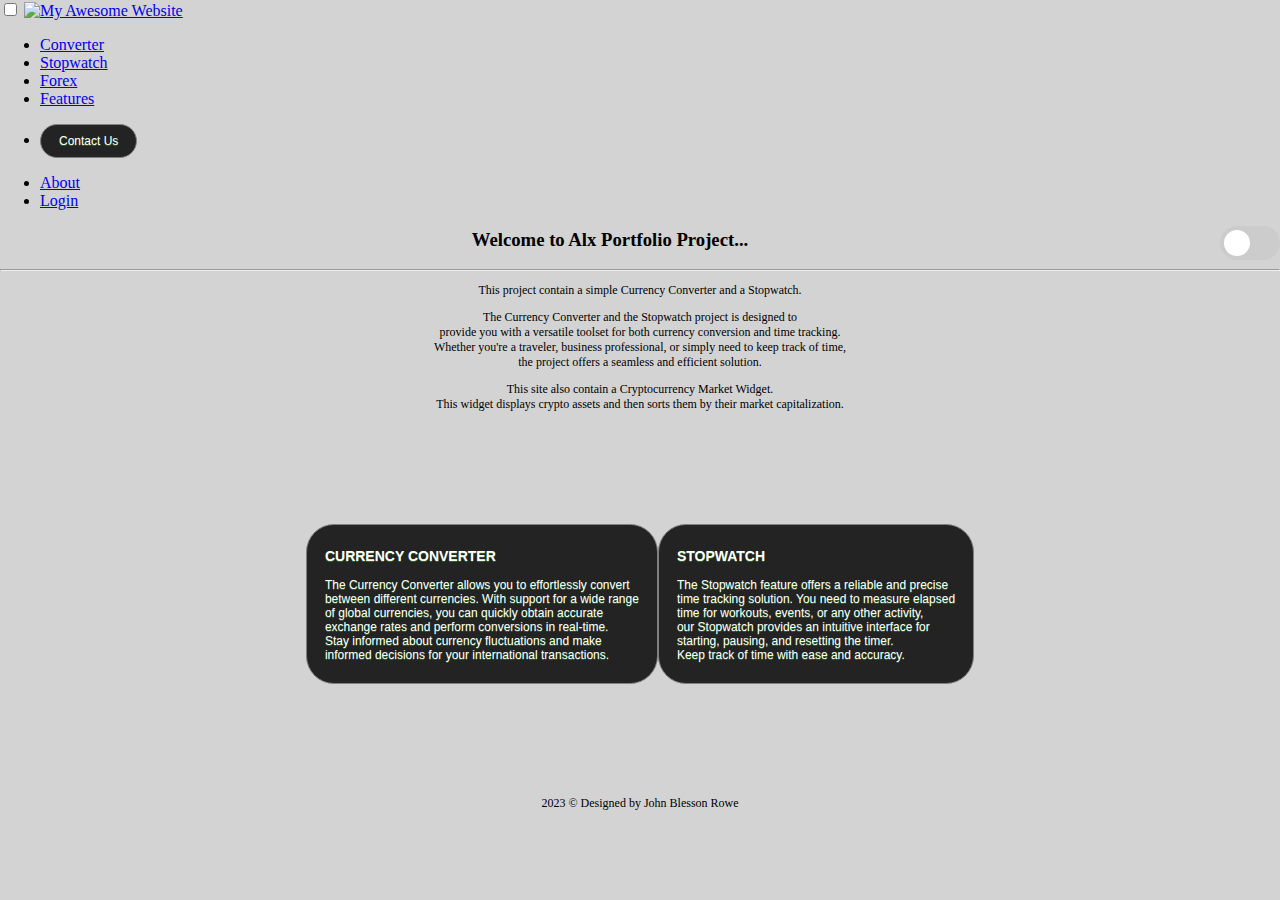
==== index.html @ 4e18cad6 "update all files" ====
<!DOCTYPE html>
<html>
<head>
	
    <title>Project cover</title>
	<link rel="stylesheet" href="css/nav.css">
	<link rel="stylesheet" href="css/btn.css">

	<style>
		/** <Contact Us> **/
			.myButton {
      background-color: #232323;
      border-radius: 28px;
      border: 1px solid #818181;
      display: inline-block;
      cursor: pointer;
      color: #ffffff;
      font-family: Arial;
      font-size: 12px;
      padding: 9px 18px;
      text-decoration: none;
      /**text-shadow: 0px 1px 0px #2f6627;**/
      }
      .myButton:hover {
      background-color: #2196F3;
      }
      .myButton:active {
      position: relative;
      top: 0%;
      }
    /** </Contact Us> **/
	</style>
	
</head>
<body style="min-height: calc(100% - 50px); /* Adjust the value according to your footer height */">
<nav class="menu-container">
	<!-- burger menu -->
	<input type="checkbox" aria-label="Toggle menu" />
	<span></span>
	<span></span>
	<span></span>
  
	<!-- logo -->
	<a href="index.html" class="menu-logo">
	  <img class="home_logo" src="images/alx_logo.jpeg" alt="My Awesome Website"/>
	</a>
  
	<!-- menu items -->
	<div class="menu">
	  <ul>
		<li>
		  <a href="project.html">
			Converter
		  </a>
		</li>
		<li>
		  <a href="sw.html">
			Stopwatch
		  </a>
		</li>
		<li>
		  <a href="forex.html">
			Forex
		  </a>
		</li>
		<li>
		  <a href="features.html">
			Features
		  </a>
		</li>
	  </ul>

	  <ul>
		<li>
	  <a href="cont.html" class="myButton">
		Contact Us
	  </a>
	  </li>
	  </ul>

	  <ul>
		<li>
		  <a href="about.html">
			About
		  </a>
		</li>
		<li>
		  <a href="https://intranet.alxswe.com/">
			Login
		  </a>
		</li>
	  </ul>
	</div>
  </nav>
<!--Dark Mode-->
<div>
<label class="toggle">
    <input type="checkbox" id="themeToggle">
    <span class="slider round"></span>
  </label>
</div>

 	<div class="cover">
    <h3 style="text-align: center;">Welcome to Alx Portfolio Project...</h3><hr>
    <p style="text-align: center; font-size: 12px;">This project contain a simple Currency Converter and a Stopwatch.</p>
		<p style="text-align: center; font-size: 12px;">The Currency Converter and the Stopwatch project is designed to<br>
			 provide you with a versatile toolset for both currency conversion and time tracking.<br>
			 Whether you're a traveler, business professional, or simply need to keep track of time,<br>
			 the project offers a seamless and efficient solution.</p>
			 <p style="text-align: center; font-size: 12px;">This site also contain a Cryptocurrency Market Widget.<br>
				This widget displays crypto assets and then sorts them by their market capitalization.</p>
	</div>

	<div class="container">
	<a href="project.html" class="myButton">
		<h3 style="font-size: 14px;">CURRENCY CONVERTER</h3>
		<p style="font-size: 12px;">The Currency Converter allows you to effortlessly convert<br>
			between different currencies. With support for a wide range<br>
			of global currencies, you can quickly obtain accurate<br>
			exchange rates and perform conversions in real-time.<br> 
			Stay informed about currency fluctuations and make<br>
			informed decisions for your international transactions.</p>
		</a>

	<a href="sw.html" class="myButton">
		<h3 style="font-size: 14px;">STOPWATCH</h3>
		<p style="font-size: 12px;">The Stopwatch feature offers a reliable and precise<br> 
			time tracking solution. You need to measure elapsed <br>
			time for workouts, events, or any other activity,<br>
			our Stopwatch provides an intuitive interface for <br>
			starting, pausing, and resetting the timer.<br>
			Keep track of time with ease and accuracy.</p>
	</a>
	</div>

	<div>
		<!-- Brevo Conversations {literal} -->
		<script>
			(function(d, w, c) {
				w.BrevoConversationsID = '64a07490587f7c570c0325db';
				w[c] = w[c] || function() {
					(w[c].q = w[c].q || []).push(arguments);
				};
				var s = d.createElement('script');
				s.async = true;
				s.src = 'https://conversations-widget.brevo.com/brevo-conversations.js';
				if (d.head) d.head.appendChild(s);
			})(document, window, 'BrevoConversations');
		</script>
		<!-- /Brevo Conversations {/literal} -->
		<!-- Dark Mode Script -->
		<script>
			const toggle = document.getElementById('themeToggle');
			const body = document.body;

			toggle.addEventListener('change', function () {
			body.classList.toggle('dark-mode');
			});
		</script>
	</div>
	<footer>
	<p>2023 &copy; Designed by John Blesson Rowe</p>
	</footer> 

		</body>
</html>
---- css/btn.css ----
.container {
	display: flex;
	justify-content: center;
	align-items: center;
	height: 40vh; /* Adjust the height as needed */
  }
  
  .myButton {
	background-color: #232323;
	border-radius: 28px;
	border: 1px solid #818181;
	display: inline-block;
	cursor: pointer;
	color: #ffffff;
	font-family: Arial;
	font-size: 17px;
	padding: 16px 31px;
	text-decoration: none;
	text-shadow: 0px 1px 0px #2f6627;
  }
  .myButton:hover {
	background-color: #2196F3;
  }
  .myButton:active {
	position: relative;
	top: 1px;
  }
  

  /**Dark Mode style**/
  body {
	background-color: lightgray;
	color: black;
	transition: background-color 0.3s ease;
	height: 100%;
	margin: 0;
	min-height: calc(100% - 50px); /* Adjust the value according to your footer height */
  }

  body.dark-mode {
	background-color: #333;
	color: white;
  }

  .toggle {
	position: relative;
	display: inline-block;
	width: 60px;
	height: 34px;
	float: right;
  }

  .toggle input {
	opacity: 0;
	width: 0;
	height: 0;
  }

  .slider {
	position: absolute;
	cursor: pointer;
	top: 0;
	left: 0;
	right: 0;
	bottom: 0;
	background-color: #ccc;
	transition: 0.4s;
  }

  .slider:before {
	position: absolute;
	content: "";
	height: 26px;
	width: 26px;
	left: 4px;
	bottom: 4px;
	background-color: white;
	transition: 0.4s;
  }

  input:checked + .slider {
	background-color: #2196F3;
  }

  input:checked + .slider:before {
	transform: translateX(26px);
  }

  /* Adjust the position of the toggle */
  .slider.round {
	border-radius: 34px;
  }

  .slider.round:before {
	border-radius: 50%;
  }

  footer{
	text-align: center;
	font-size: 12px;
	height: -100px; /* Adjust the height of your footer as needed */
 	position:unset;
  	bottom: 0;	
	}
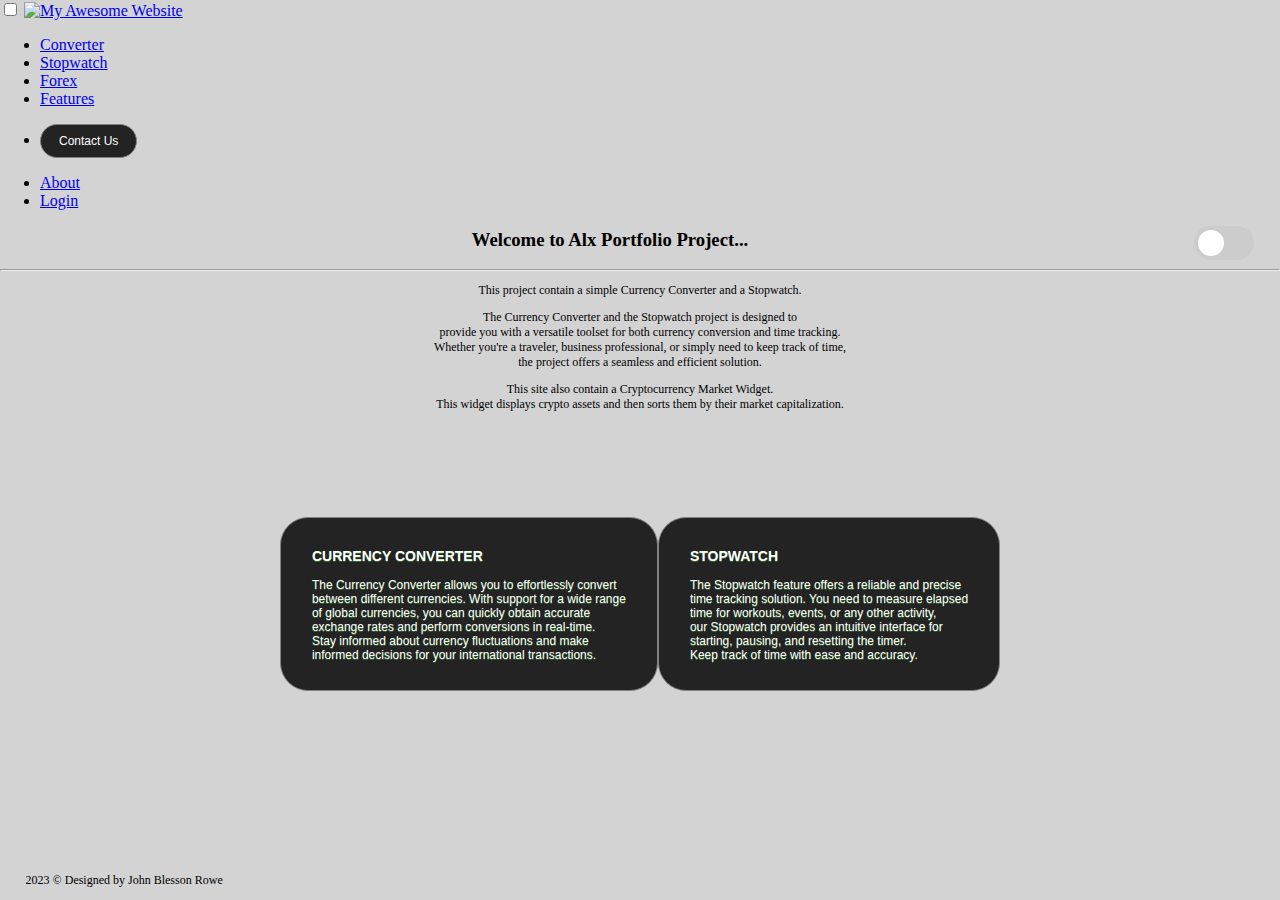
==== commit 2b61db85: "update files" ====
--- a/index.html
+++ b/index.html
@@ -8,8 +8,8 @@
 
 	<style>
 		/** <Contact Us> **/
-			.myButton {
-      background-color: #232323;
+			.myButton1 {
+		background-color: #232323;
       border-radius: 28px;
       border: 1px solid #818181;
       display: inline-block;
@@ -21,9 +21,9 @@
       text-decoration: none;
       /**text-shadow: 0px 1px 0px #2f6627;**/
       }
-      .myButton:hover {
+      /** .myButton:hover {
       background-color: #2196F3;
-      }
+      }**/
       .myButton:active {
       position: relative;
       top: 0%;
@@ -72,7 +72,7 @@
 
 	  <ul>
 		<li>
-	  <a href="cont.html" class="myButton">
+	  <a href="cont.html" class="myButton1">
 		Contact Us
 	  </a>
 	  </li>
--- a/css/btn.css
+++ b/css/btn.css
@@ -48,6 +48,7 @@
 	width: 60px;
 	height: 34px;
 	float: right;
+	right: 2%;
   }
 
   .toggle input {
@@ -98,7 +99,7 @@
   footer{
 	text-align: center;
 	font-size: 12px;
-	height: -100px; /* Adjust the height of your footer as needed */
- 	position:unset;
-  	bottom: 0;	
+ 	position: absolute;
+  	bottom: 0;
+	left: 2%;
 	}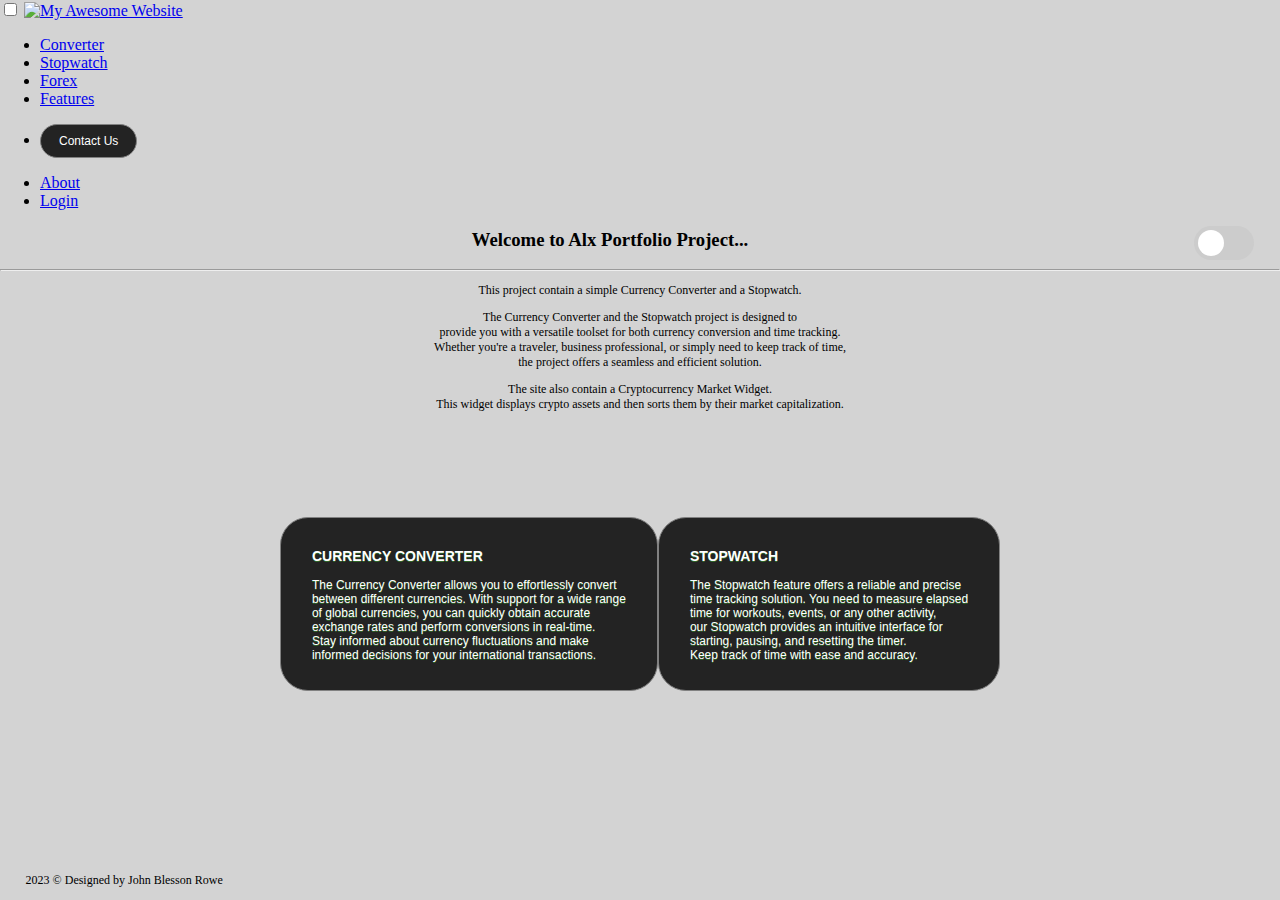
==== commit 24a821a5: "update" ====
--- a/index.html
+++ b/index.html
@@ -1,7 +1,6 @@
 <!DOCTYPE html>
 <html>
 <head>
-	
     <title>Project cover</title>
 	<link rel="stylesheet" href="css/nav.css">
 	<link rel="stylesheet" href="css/btn.css">
@@ -107,7 +106,7 @@
 			 provide you with a versatile toolset for both currency conversion and time tracking.<br>
 			 Whether you're a traveler, business professional, or simply need to keep track of time,<br>
 			 the project offers a seamless and efficient solution.</p>
-			 <p style="text-align: center; font-size: 12px;">This site also contain a Cryptocurrency Market Widget.<br>
+			 <p style="text-align: center; font-size: 12px;">The site also contain a Cryptocurrency Market Widget.<br>
 				This widget displays crypto assets and then sorts them by their market capitalization.</p>
 	</div>
 
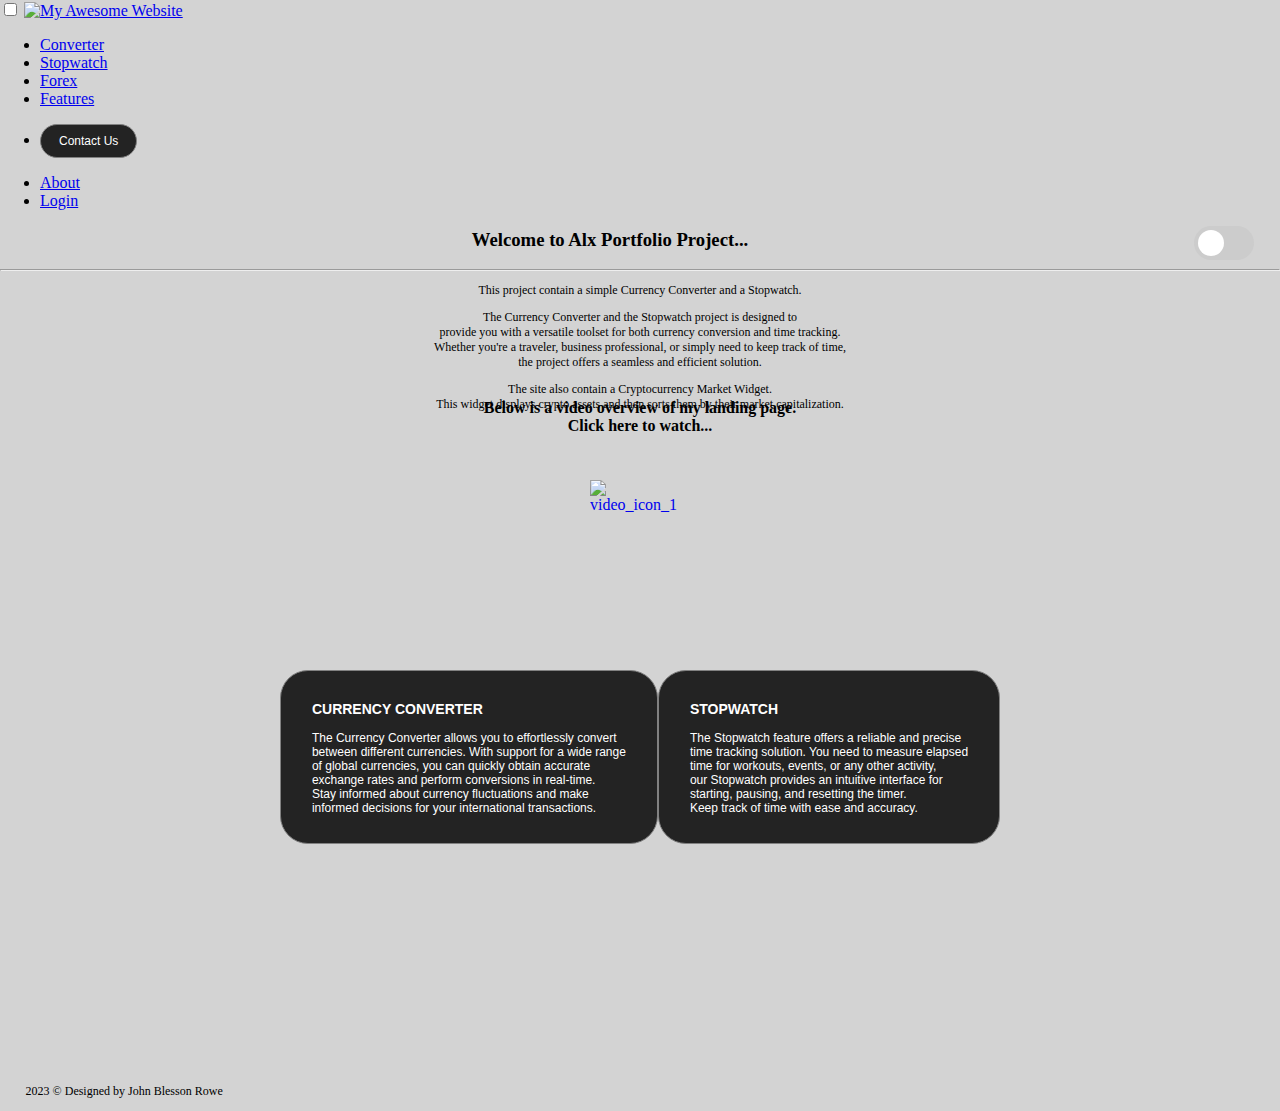
==== commit e8aefa29: "update" ====
--- a/index.html
+++ b/index.html
@@ -107,8 +107,16 @@
 			 Whether you're a traveler, business professional, or simply need to keep track of time,<br>
 			 the project offers a seamless and efficient solution.</p>
 			 <p style="text-align: center; font-size: 12px;">The site also contain a Cryptocurrency Market Widget.<br>
-				This widget displays crypto assets and then sorts them by their market capitalization.</p>
+				This widget displays crypto assets and then sorts them by their market capitalization.</p><br>
 	</div>
+
+	<!-- Video -->
+	<div>
+		<h4 class="video_head">Below is a video overview of my landing page.<br>
+			Click here to watch...</h4>
+	  <a href= "https://www.youtube.com/watch?v=gYpNC_tdbQQ&t=31s"><img class="video_icon_1" src="images/video_icon_1.png" alt="video_icon_1"></a>
+	</div>
+	<!-- Video -->
 
 	<div class="container">
 	<a href="project.html" class="myButton">
--- a/css/btn.css
+++ b/css/btn.css
@@ -2,7 +2,7 @@
 	display: flex;
 	justify-content: center;
 	align-items: center;
-	height: 40vh; /* Adjust the height as needed */
+	height: 70vh; /*Adjust the height as needed */
   }
   
   .myButton {
@@ -16,7 +16,7 @@
 	font-size: 17px;
 	padding: 16px 31px;
 	text-decoration: none;
-	text-shadow: 0px 1px 0px #2f6627;
+	/**text-shadow: 0px 1px 0px #2f6627;**/
   }
   .myButton:hover {
 	background-color: #2196F3;
@@ -100,6 +100,32 @@
 	text-align: center;
 	font-size: 12px;
  	position: absolute;
-  	bottom: 0;
 	left: 2%;
-	}+	
+	}
+
+/** ===========</video>============ **/
+	.video_icon_1{
+		width: 100px;
+		height: 100px;
+		position: absolute;
+		/**top: 50%;**/
+		left: 50%;
+		bottom: 30%;
+		transform: translate(-50%, -50%);
+		transition: transform 0.3s ease, opacity 0.3s ease;
+	  }
+
+	  .video_icon_1:hover {
+		transform: rotate(10deg);
+		opacity: 0.5;
+	  }
+		.video_head{
+		  position: absolute;
+		top: 44%;
+		left: 50%;
+		transform: translate(-50%, -50%);
+		text-align: center;
+		color: ;
+		}
+/** ===========</video>============ **/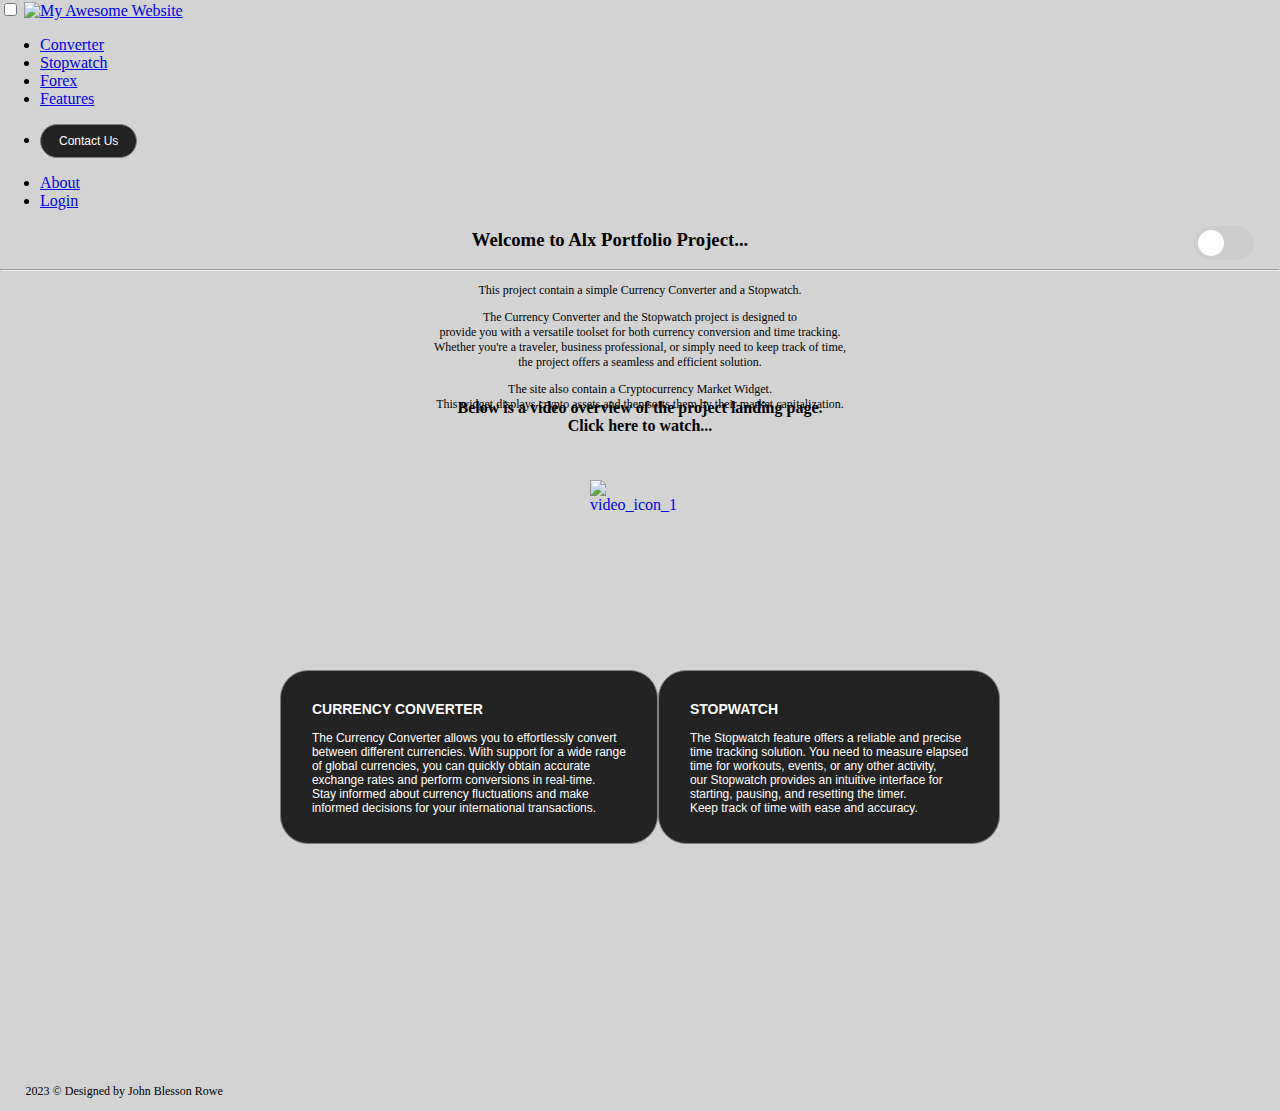
==== commit 1abe769c: "update" ====
--- a/index.html
+++ b/index.html
@@ -112,7 +112,7 @@
 
 	<!-- Video -->
 	<div>
-		<h4 class="video_head">Below is a video overview of my landing page.<br>
+		<h4 class="video_head">Below is a video overview of the project landing page.<br>
 			Click here to watch...</h4>
 	  <a href= "https://www.youtube.com/watch?v=gYpNC_tdbQQ&t=31s"><img class="video_icon_1" src="images/video_icon_1.png" alt="video_icon_1"></a>
 	</div>
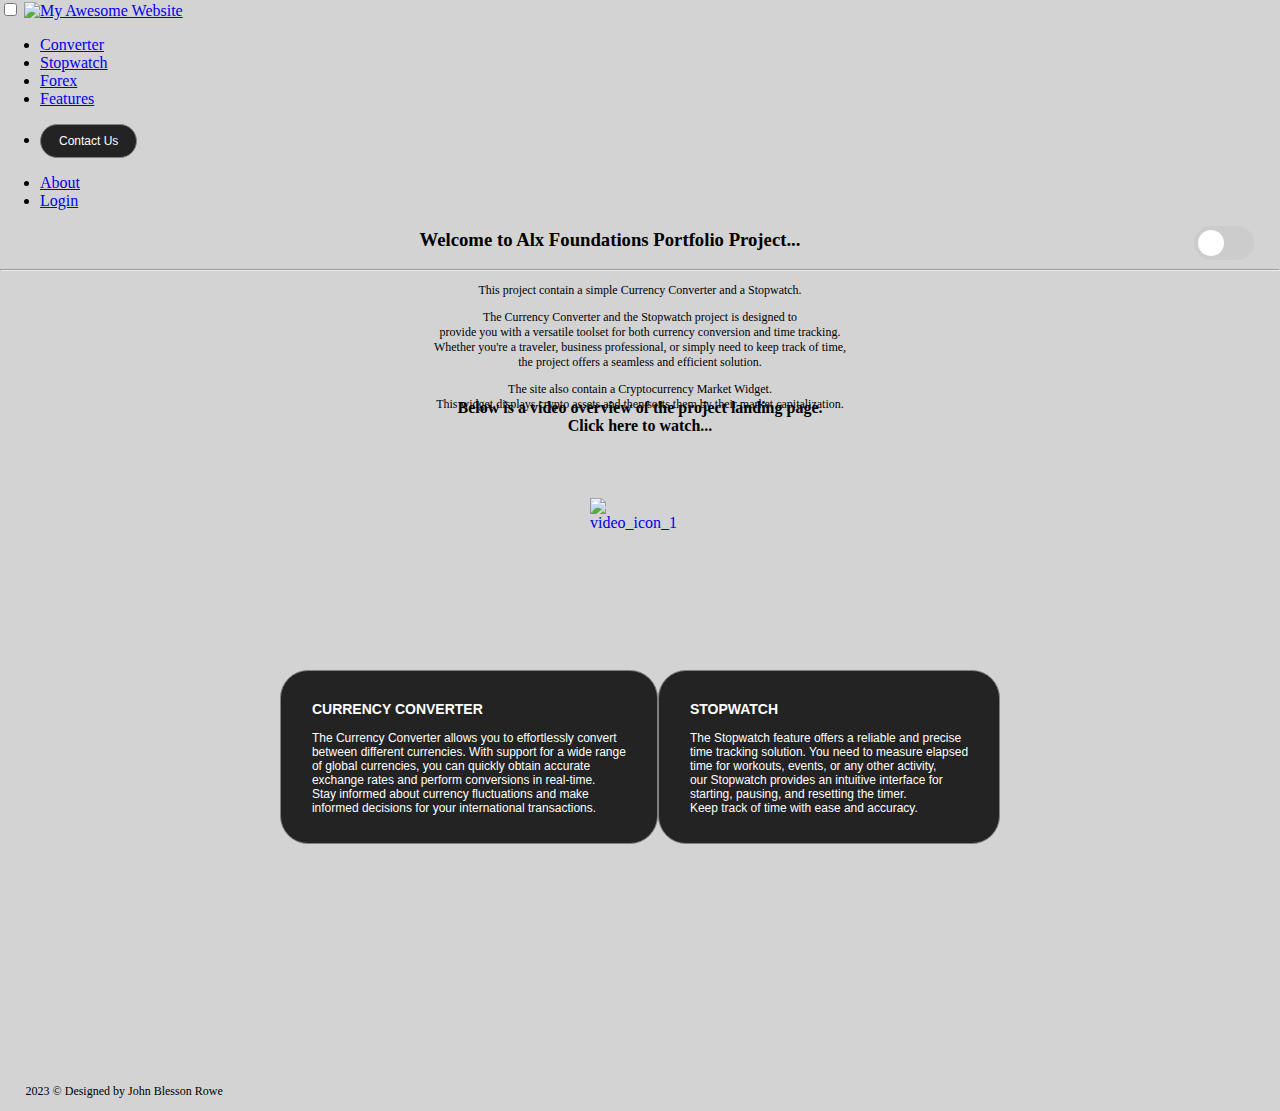
==== commit 54f92620: "update" ====
--- a/index.html
+++ b/index.html
@@ -100,7 +100,7 @@
 </div>
 
  	<div class="cover">
-    <h3 style="text-align: center;">Welcome to Alx Portfolio Project...</h3><hr>
+    <h3 style="text-align: center;">Welcome to Alx Foundations Portfolio Project...</h3><hr>
     <p style="text-align: center; font-size: 12px;">This project contain a simple Currency Converter and a Stopwatch.</p>
 		<p style="text-align: center; font-size: 12px;">The Currency Converter and the Stopwatch project is designed to<br>
 			 provide you with a versatile toolset for both currency conversion and time tracking.<br>
@@ -114,7 +114,7 @@
 	<div>
 		<h4 class="video_head">Below is a video overview of the project landing page.<br>
 			Click here to watch...</h4>
-	  <a href= "https://www.youtube.com/watch?v=gYpNC_tdbQQ&t=31s"><img class="video_icon_1" src="images/video_icon_1.png" alt="video_icon_1"></a>
+	  <a href= "https://drive.google.com/file/d/1sTwFW0AQmBM6qbUsz84oCWx8uR81I4EN/view?usp=sharing"><img class="video_icon_1" src="images/video_icon_1.png" alt="video_icon_1"></a>
 	</div>
 	<!-- Video -->
 
--- a/css/btn.css
+++ b/css/btn.css
@@ -111,7 +111,7 @@
 		position: absolute;
 		/**top: 50%;**/
 		left: 50%;
-		bottom: 30%;
+		bottom: 28%;
 		transform: translate(-50%, -50%);
 		transition: transform 0.3s ease, opacity 0.3s ease;
 	  }
@@ -121,7 +121,7 @@
 		opacity: 0.5;
 	  }
 		.video_head{
-		  position: absolute;
+		position: absolute;
 		top: 44%;
 		left: 50%;
 		transform: translate(-50%, -50%);
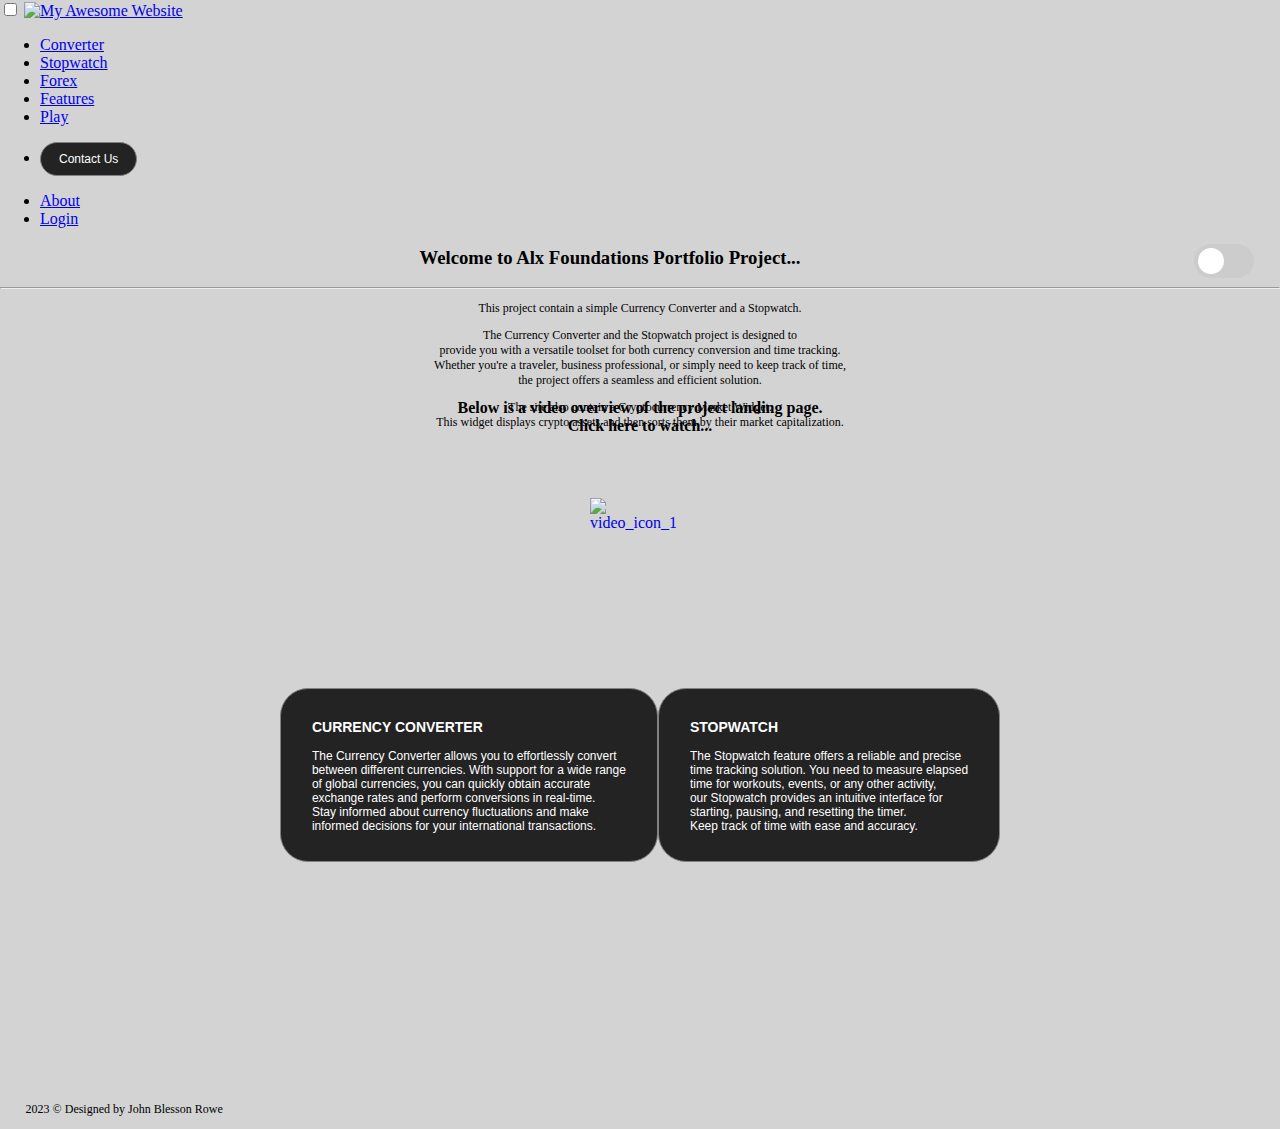
==== commit a22bc4b6: "added the game part of the project" ====
--- a/index.html
+++ b/index.html
@@ -1,173 +1,199 @@
 <!DOCTYPE html>
 <html>
-<head>
+  <head>
     <title>Project cover</title>
-	<link rel="stylesheet" href="css/nav.css">
-	<link rel="stylesheet" href="css/btn.css">
+    <link rel="stylesheet" href="css/nav.css" />
+    <link rel="stylesheet" href="css/btn.css" />
 
-	<style>
-		/** <Contact Us> **/
-			.myButton1 {
-		background-color: #232323;
-      border-radius: 28px;
-      border: 1px solid #818181;
-      display: inline-block;
-      cursor: pointer;
-      color: #ffffff;
-      font-family: Arial;
-      font-size: 12px;
-      padding: 9px 18px;
-      text-decoration: none;
-      /**text-shadow: 0px 1px 0px #2f6627;**/
+    <style>
+      /** <Contact Us> **/
+      .myButton1 {
+        background-color: #232323;
+        border-radius: 28px;
+        border: 1px solid #818181;
+        display: inline-block;
+        cursor: pointer;
+        color: #ffffff;
+        font-family: Arial;
+        font-size: 12px;
+        padding: 9px 18px;
+        text-decoration: none;
+        /**text-shadow: 0px 1px 0px #2f6627;**/
       }
       /** .myButton:hover {
       background-color: #2196F3;
       }**/
       .myButton:active {
-      position: relative;
-      top: 0%;
+        position: relative;
+        top: 0%;
       }
-    /** </Contact Us> **/
-	</style>
-	
-</head>
-<body style="min-height: calc(100% - 50px); /* Adjust the value according to your footer height */">
-<nav class="menu-container">
-	<!-- burger menu -->
-	<input type="checkbox" aria-label="Toggle menu" />
-	<span></span>
-	<span></span>
-	<span></span>
-  
-	<!-- logo -->
-	<a href="index.html" class="menu-logo">
-	  <img class="home_logo" src="images/alx_logo.jpeg" alt="My Awesome Website"/>
-	</a>
-  
-	<!-- menu items -->
-	<div class="menu">
-	  <ul>
-		<li>
-		  <a href="project.html">
-			Converter
-		  </a>
-		</li>
-		<li>
-		  <a href="sw.html">
-			Stopwatch
-		  </a>
-		</li>
-		<li>
-		  <a href="forex.html">
-			Forex
-		  </a>
-		</li>
-		<li>
-		  <a href="features.html">
-			Features
-		  </a>
-		</li>
-	  </ul>
+      /** </Contact Us> **/
+    </style>
+  </head>
+  <body
+    style="
+      min-height: calc(
+        100% - 50px
+      ); /* Adjust the value according to your footer height */
+    "
+  >
+    <nav class="menu-container">
+      <!-- burger menu -->
+      <input type="checkbox" aria-label="Toggle menu" />
+      <span></span>
+      <span></span>
+      <span></span>
 
-	  <ul>
-		<li>
-	  <a href="cont.html" class="myButton1">
-		Contact Us
-	  </a>
-	  </li>
-	  </ul>
+      <!-- logo -->
+      <a href="index.html" class="menu-logo">
+        <img
+          class="home_logo"
+          src="images/alx_logo.jpeg"
+          alt="My Awesome Website"
+        />
+      </a>
 
-	  <ul>
-		<li>
-		  <a href="about.html">
-			About
-		  </a>
-		</li>
-		<li>
-		  <a href="https://intranet.alxswe.com/">
-			Login
-		  </a>
-		</li>
-	  </ul>
-	</div>
-  </nav>
-<!--Dark Mode-->
-<div>
-<label class="toggle">
-    <input type="checkbox" id="themeToggle">
-    <span class="slider round"></span>
-  </label>
-</div>
+      <!-- menu items -->
+      <div class="menu">
+        <ul>
+          <li>
+            <a href="project.html"> Converter </a>
+          </li>
+          <li>
+            <a href="sw.html"> Stopwatch </a>
+          </li>
+          <li>
+            <a href="forex.html"> Forex </a>
+          </li>
+          <li>
+            <a href="features.html"> Features </a>
+          </li>
+          <li>
+            <a href="guess.html"> Play </a>
+          </li>
+        </ul>
 
- 	<div class="cover">
-    <h3 style="text-align: center;">Welcome to Alx Foundations Portfolio Project...</h3><hr>
-    <p style="text-align: center; font-size: 12px;">This project contain a simple Currency Converter and a Stopwatch.</p>
-		<p style="text-align: center; font-size: 12px;">The Currency Converter and the Stopwatch project is designed to<br>
-			 provide you with a versatile toolset for both currency conversion and time tracking.<br>
-			 Whether you're a traveler, business professional, or simply need to keep track of time,<br>
-			 the project offers a seamless and efficient solution.</p>
-			 <p style="text-align: center; font-size: 12px;">The site also contain a Cryptocurrency Market Widget.<br>
-				This widget displays crypto assets and then sorts them by their market capitalization.</p><br>
-	</div>
+        <ul>
+          <li>
+            <a href="cont.html" class="myButton1"> Contact Us </a>
+          </li>
+        </ul>
 
-	<!-- Video -->
-	<div>
-		<h4 class="video_head">Below is a video overview of the project landing page.<br>
-			Click here to watch...</h4>
-	  <a href= "https://drive.google.com/file/d/1sTwFW0AQmBM6qbUsz84oCWx8uR81I4EN/view?usp=sharing"><img class="video_icon_1" src="images/video_icon_1.png" alt="video_icon_1"></a>
-	</div>
-	<!-- Video -->
+        <ul>
+          <li>
+            <a href="about.html"> About </a>
+          </li>
+          <li>
+            <a href="https://intranet.alxswe.com/"> Login </a>
+          </li>
+        </ul>
+      </div>
+    </nav>
+    <!--Dark Mode-->
+    <div>
+      <label class="toggle">
+        <input type="checkbox" id="themeToggle" />
+        <span class="slider round"></span>
+      </label>
+    </div>
 
-	<div class="container">
-	<a href="project.html" class="myButton">
-		<h3 style="font-size: 14px;">CURRENCY CONVERTER</h3>
-		<p style="font-size: 12px;">The Currency Converter allows you to effortlessly convert<br>
-			between different currencies. With support for a wide range<br>
-			of global currencies, you can quickly obtain accurate<br>
-			exchange rates and perform conversions in real-time.<br> 
-			Stay informed about currency fluctuations and make<br>
-			informed decisions for your international transactions.</p>
-		</a>
+    <div class="cover">
+      <h3 style="text-align: center">
+        Welcome to Alx Foundations Portfolio Project...
+      </h3>
+      <hr />
+      <p style="text-align: center; font-size: 12px">
+        This project contain a simple Currency Converter and a Stopwatch.
+      </p>
+      <p style="text-align: center; font-size: 12px">
+        The Currency Converter and the Stopwatch project is designed to<br />
+        provide you with a versatile toolset for both currency conversion and
+        time tracking.<br />
+        Whether you're a traveler, business professional, or simply need to keep
+        track of time,<br />
+        the project offers a seamless and efficient solution.
+      </p>
+      <p style="text-align: center; font-size: 12px">
+        The site also contain a Cryptocurrency Market Widget.<br />
+        This widget displays crypto assets and then sorts them by their market
+        capitalization.
+      </p>
+      <br />
+    </div>
 
-	<a href="sw.html" class="myButton">
-		<h3 style="font-size: 14px;">STOPWATCH</h3>
-		<p style="font-size: 12px;">The Stopwatch feature offers a reliable and precise<br> 
-			time tracking solution. You need to measure elapsed <br>
-			time for workouts, events, or any other activity,<br>
-			our Stopwatch provides an intuitive interface for <br>
-			starting, pausing, and resetting the timer.<br>
-			Keep track of time with ease and accuracy.</p>
-	</a>
-	</div>
+    <!-- Video -->
+    <div>
+      <h4 class="video_head">
+        Below is a video overview of the project landing page.<br />
+        Click here to watch...
+      </h4>
+      <a
+        href="https://drive.google.com/file/d/1sTwFW0AQmBM6qbUsz84oCWx8uR81I4EN/view?usp=sharing"
+        ><img
+          class="video_icon_1"
+          src="images/video_icon_1.png"
+          alt="video_icon_1"
+      /></a>
+    </div>
+    <!-- Video -->
 
-	<div>
-		<!-- Brevo Conversations {literal} -->
-		<script>
-			(function(d, w, c) {
-				w.BrevoConversationsID = '64a07490587f7c570c0325db';
-				w[c] = w[c] || function() {
-					(w[c].q = w[c].q || []).push(arguments);
-				};
-				var s = d.createElement('script');
-				s.async = true;
-				s.src = 'https://conversations-widget.brevo.com/brevo-conversations.js';
-				if (d.head) d.head.appendChild(s);
-			})(document, window, 'BrevoConversations');
-		</script>
-		<!-- /Brevo Conversations {/literal} -->
-		<!-- Dark Mode Script -->
-		<script>
-			const toggle = document.getElementById('themeToggle');
-			const body = document.body;
+    <div class="container">
+      <a href="project.html" class="myButton">
+        <h3 style="font-size: 14px">CURRENCY CONVERTER</h3>
+        <p style="font-size: 12px">
+          The Currency Converter allows you to effortlessly convert<br />
+          between different currencies. With support for a wide range<br />
+          of global currencies, you can quickly obtain accurate<br />
+          exchange rates and perform conversions in real-time.<br />
+          Stay informed about currency fluctuations and make<br />
+          informed decisions for your international transactions.
+        </p>
+      </a>
 
-			toggle.addEventListener('change', function () {
-			body.classList.toggle('dark-mode');
-			});
-		</script>
-	</div>
-	<footer>
-	<p>2023 &copy; Designed by John Blesson Rowe</p>
-	</footer> 
+      <a href="sw.html" class="myButton">
+        <h3 style="font-size: 14px">STOPWATCH</h3>
+        <p style="font-size: 12px">
+          The Stopwatch feature offers a reliable and precise<br />
+          time tracking solution. You need to measure elapsed <br />
+          time for workouts, events, or any other activity,<br />
+          our Stopwatch provides an intuitive interface for <br />
+          starting, pausing, and resetting the timer.<br />
+          Keep track of time with ease and accuracy.
+        </p>
+      </a>
+    </div>
 
-		</body>
+    <div>
+      <!-- Brevo Conversations {literal} -->
+      <script>
+        (function (d, w, c) {
+          w.BrevoConversationsID = "64a07490587f7c570c0325db";
+          w[c] =
+            w[c] ||
+            function () {
+              (w[c].q = w[c].q || []).push(arguments);
+            };
+          var s = d.createElement("script");
+          s.async = true;
+          s.src =
+            "https://conversations-widget.brevo.com/brevo-conversations.js";
+          if (d.head) d.head.appendChild(s);
+        })(document, window, "BrevoConversations");
+      </script>
+      <!-- /Brevo Conversations {/literal} -->
+      <!-- Dark Mode Script -->
+      <script>
+        const toggle = document.getElementById("themeToggle");
+        const body = document.body;
+
+        toggle.addEventListener("change", function () {
+          body.classList.toggle("dark-mode");
+        });
+      </script>
+    </div>
+
+    <footer>
+      <p>2023 &copy; Designed by John Blesson Rowe</p>
+    </footer>
+  </body>
 </html>
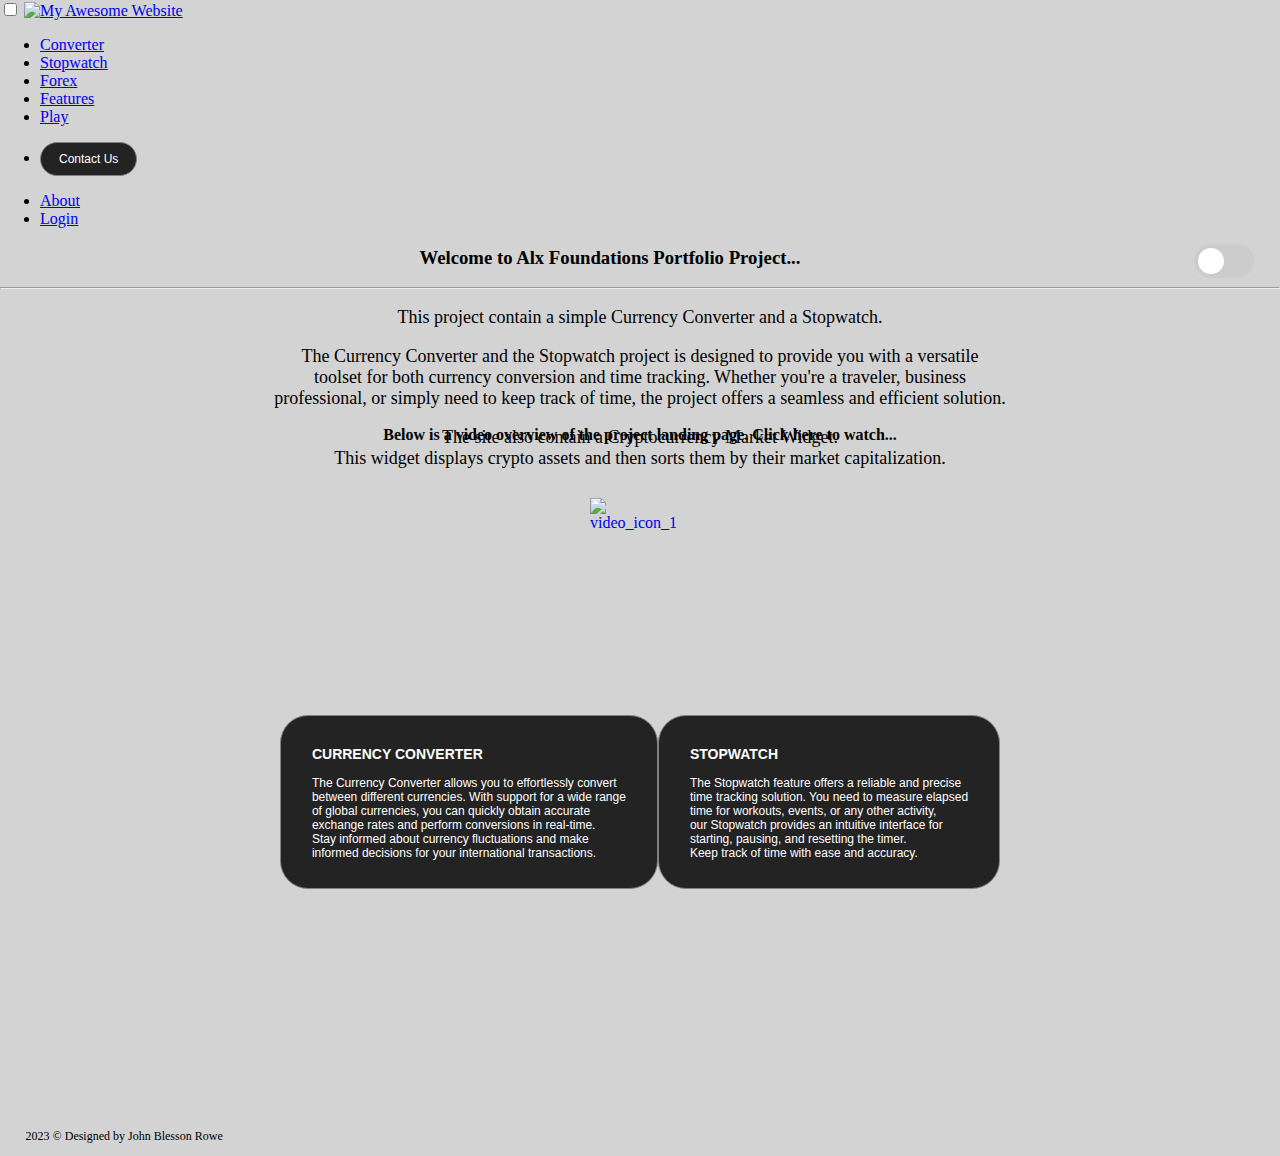
==== commit a1408bb0: "update" ====
--- a/index.html
+++ b/index.html
@@ -102,29 +102,23 @@
         Welcome to Alx Foundations Portfolio Project...
       </h3>
       <hr />
-      <p style="text-align: center; font-size: 12px">
+      <p style="text-align: center; font-size: 18px; font-family: Cambria, Cochin, Georgia, Times, 'Times New Roman', serif;">
         This project contain a simple Currency Converter and a Stopwatch.
       </p>
-      <p style="text-align: center; font-size: 12px">
-        The Currency Converter and the Stopwatch project is designed to<br />
-        provide you with a versatile toolset for both currency conversion and
-        time tracking.<br />
-        Whether you're a traveler, business professional, or simply need to keep
-        track of time,<br />
-        the project offers a seamless and efficient solution.
+      <p style="text-align: center; font-size: 18px; font-family: Cambria, Cochin, Georgia, Times, 'Times New Roman', serif;">
+        The Currency Converter and the Stopwatch project is designed to provide you with a versatile<br>
+        toolset for both currency conversion and time tracking. Whether you're a traveler, business<br>
+        professional, or simply need to keep track of time, the project offers a seamless and efficient solution.<br>
       </p>
-      <p style="text-align: center; font-size: 12px">
-        The site also contain a Cryptocurrency Market Widget.<br />
-        This widget displays crypto assets and then sorts them by their market
-        capitalization.
+      <p style="text-align: center; font-size: 18px; font-family: Cambria, Cochin, Georgia, Times, 'Times New Roman', serif;">
+        The site also contain a Cryptocurrency Market Widget.<br>
+        This widget displays crypto assets and then sorts them by their market capitalization.
       </p>
-      <br />
     </div>
-
     <!-- Video -->
     <div>
       <h4 class="video_head">
-        Below is a video overview of the project landing page.<br />
+        Below is a video overview of the project landing page.
         Click here to watch...
       </h4>
       <a
--- a/css/btn.css
+++ b/css/btn.css
@@ -3,9 +3,10 @@
 	justify-content: center;
 	align-items: center;
 	height: 70vh; /*Adjust the height as needed */
+	flex-wrap: wrap;
   }
   
-  .myButton {
+  .myButton{
 	background-color: #232323;
 	border-radius: 28px;
 	border: 1px solid #818181;
@@ -104,7 +105,7 @@
 	
 	}
 
-/** ===========</video>============ **/
+/** </video> **/
 	.video_icon_1{
 		width: 100px;
 		height: 100px;
@@ -116,16 +117,17 @@
 		transition: transform 0.3s ease, opacity 0.3s ease;
 	  }
 
-	  .video_icon_1:hover {
+	/**  .video_icon_1:hover {
 		transform: rotate(10deg);
 		opacity: 0.5;
-	  }
+	  }**/
+	  
 		.video_head{
 		position: absolute;
-		top: 44%;
+		top: 46%;
 		left: 50%;
 		transform: translate(-50%, -50%);
 		text-align: center;
 		color: ;
 		}
-/** ===========</video>============ **/+     /** </video> **/
